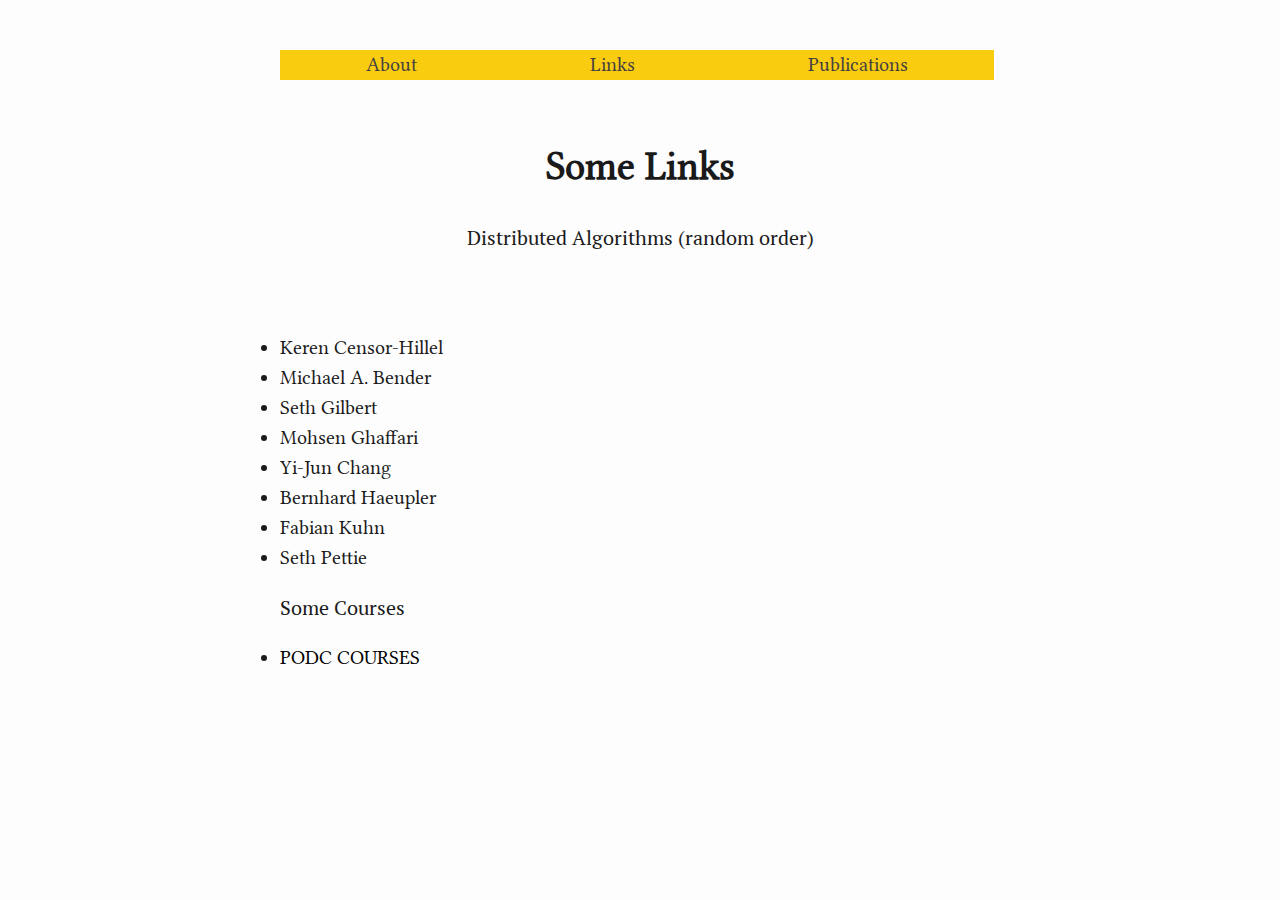
==== links.html @ d6410613 "Update links.html" ====
<!DOCTYPE html>
<html>
<head>
  <meta charset="utf-8" />
  <meta name="generator" content="pandoc" />
  <meta name="viewport" content="width=device-width, initial-scale=1.0, user-scalable=yes" />
  <meta name="description" content="Personal Page" />
  <title>Links</title>
  <link rel="stylesheet" href="/style.css">
  
  <!--[if lt IE 9]>
    <script src="//cdnjs.cloudflare.com/ajax/libs/html5shiv/3.7.3/html5shiv-printshiv.min.js"></script>
  <![endif]-->
</head>
<body>
<nav>
    <a href="/">About</a>
    <a href="links.html">Links</a>
    <a href="publication.html">Publications</a>
</nav>

<header id="title-block-header">
<h1 class="title">Some Links</h1>
<p class="subtitle">Distributed Algorithms (random order)</p>
</header>
<li><a href="https://dblp.org/pid/91/5597.html"> Keren Censor-Hillel  </a> </li>
<li><a href="https://dblp.org/pid/b/MichaelABender.html"> Michael A. Bender  </a> </li>
<li><a href="https://dblp.org/pid/84/3601.html"> Seth Gilbert </a> </li>
<li><a href="https://dblp.org/pid/33/5673.html">  Mohsen Ghaffari </a> </li>
<li><a href="https://sites.google.com/a/umich.edu/yi-jun-chang"> Yi-Jun Chang </a> </li>
<li><a href="https://dblp.org/pid/39/1043.html"> Bernhard Haeupler </a> </li>
<li><a href="https://dblp.org/pid/26/5426.html">  Fabian Kuhn </a> </li>
<li><a href="https://web.eecs.umich.edu/~pettie"> Seth Pettie </a> </li>


 <p class="subtitle">Some Courses </p>
  
<li><a href="https://disco.ethz.ch/courses/fs20/podc"><font color="black"> PODC COURSES </font></a> </li>
 
</body>
</html>
---- style.css ----
@import "ps-fonts.css";
    
    html {
      line-height: 1.5;
      font-family: linux-lin-r;
      font-size: 20px;
      color: #1a1a1a;
      background-color: #fdfdfd;
    }
     nav {
        display: flex;
        flex-wrap: wrap;
      }
      nav a {
        text-decoration: none;
        display: block;
        padding-left:  12%;
        padding-right: 12%;
        text-align: center;
        background-color: rgb(250, 204, 15);
        color: #464141;
        margin: 0;
      }
      nav a:hover {
        background-color: rgb(10,10,255);
        color: #ffffff;
      }

     li a:hover {
        background-color: rgb(10,10,225);
        color: #ffffff;
      }




    body {
      margin: 0 auto;
      max-width: 36em;
      padding-left: 50px;
      padding-right: 50px;
      padding-top: 50px;
      padding-bottom: 50px;
      hyphens: auto;
      overflow-wrap: break-word;
      text-rendering: optimizeLegibility;
      font-kerning: normal;
    }
    
     footer {
         position: fixed;
         left: 0;
         bottom: 1%;
         width: 100%;
         color: grey;
        text-align: center;
    }
    @media (max-width: 600px) {
      body {
        font-size: 0.9em;
        padding: 1em;
      }
    nav {
        display: flex;
        flex-wrap: wrap;
      }
      nav a {
        text-decoration: none;
        display: block;
        padding-left:  5%;
        padding-right: 10%;
        text-align: center;
        background-color: rgb(250, 204, 15);
        color: #464141;
        margin: 0;
      }
        
       nav a:hover {
        background-color: rgb(10,10,255);
        color: #ffffff;
      }

    }
    @media print {
      body {
        background-color: transparent;
        color: black;
        font-size: 12pt;
      }
      p, h2, h3 {
        orphans: 3;
        widows: 3;
      }
      h2, h3, h4 {
        page-break-after: avoid;
      }
    }
    p {
      margin: 1em 0;
      font-family: eqty-ta-r;
    }
   


    a {
      color: #1a1a1a;
      text-decoration: none;
    }
    a:visited {
      color: #1a1a1a;
    }
    img {
      max-width: 100%;
    }
    h1, h2, h3, h4, h5, h6 {
      margin-top: 1.4em;
    }
    h5, h6 {
      font-size: 1em;
      font-style: italic;
    }
    h6 {
      font-weight: normal;
    }
    ol, ul {
      padding-left: 1.7em;
      margin-top: 1em;
    }
    li > ol, li > ul {
      margin-top: 0;
    }
    blockquote {
      margin: 1em 0 1em 1.7em;
      padding-left: 1em;
      border-left: 2px solid #e6e6e6;
      color: #606060;
    }
    code {
      font-family: eqty-ta-i;
      font-size: 85%;
      margin: 0;
    }
    pre {
      margin: 1em 0;
      overflow: auto;
    }
    pre code {
      padding: 0;
      overflow: visible;
      overflow-wrap: normal;
    }
    .sourceCode {
     background-color: transparent;
     overflow: visible;
    }
    hr {
      background-color: #1a1a1a;
      border: none;
      height: 1px;
      margin: 1em 0;
    }
    table {
      margin: 1em 0;
      border-collapse: collapse;
      width: 100%;
      overflow-x: auto;
      display: block;
      font-variant-numeric: lining-nums tabular-nums;
    }
    table caption {
      margin-bottom: 0.75em;
    }
    tbody {
      margin-top: 0.5em;
      border-top: 1px solid #1a1a1a;
      border-bottom: 1px solid #1a1a1a;
    }
    th {
      border-top: 1px solid #1a1a1a;
      padding: 0.25em 0.5em 0.25em 0.5em;
    }
    td {
      padding: 0.125em 0.5em 0.25em 0.5em;
    }
    header {
      margin-bottom: 4em;
      text-align: center;
    }
    #TOC li {
      list-style: none;
    }
    #TOC a:not(:hover) {
      text-decoration: none;
    }
    code{white-space: pre-wrap;}
    span.smallcaps{font-variant: small-caps;}
    span.underline{text-decoration: underline;}
    div.column{display: inline-block; vertical-align: top; width: 50%;}
    div.hanging-indent{margin-left: 1.5em; text-indent: -1.5em;}
    ul.task-list{list-style: none;}
    .display.math{display: block; text-align: center; margin: 0.5rem auto;}
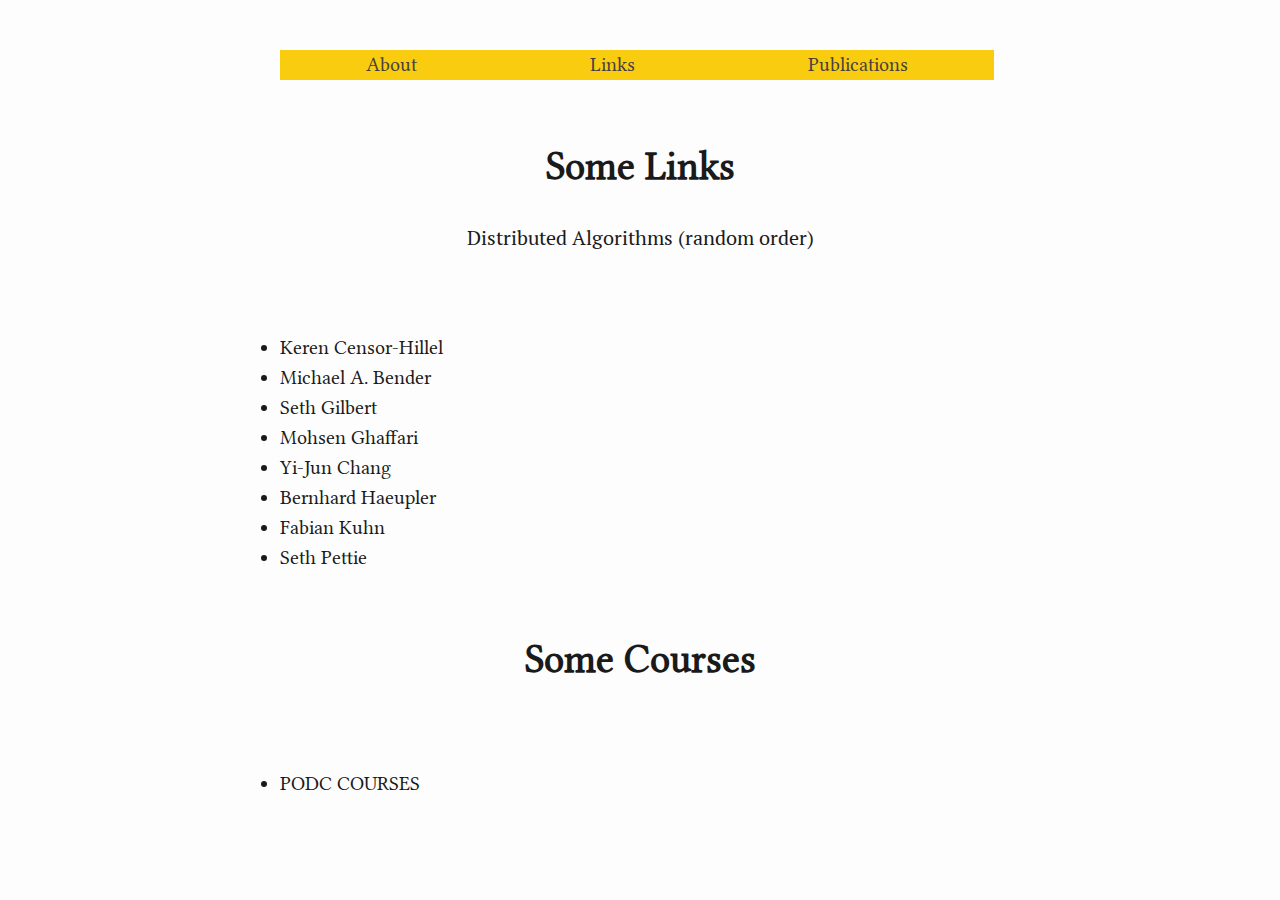
==== commit 6bef8c40: "Update links.html" ====
--- a/links.html
+++ b/links.html
@@ -33,9 +33,10 @@
 <li><a href="https://web.eecs.umich.edu/~pettie"> Seth Pettie </a> </li>
 
 
- <p class="subtitle">Some Courses </p>
-  
-<li><a href="https://disco.ethz.ch/courses/fs20/podc"><font color="black"> PODC COURSES </font></a> </li>
+<header id="title-block-header">
+<h1 class="title">Some Courses</h1>
+</header>
+<li><a href="https://disco.ethz.ch/courses/fs20/podc"> PODC COURSES </a> </li>
  
 </body>
 </html>
--- a/style.css
+++ b/style.css
@@ -27,7 +27,7 @@
       }
 
      li a:hover {
-        background-color: rgb(10,10,225);
+        background-color: rgb(10,10,255);
         color: #ffffff;
       }
 
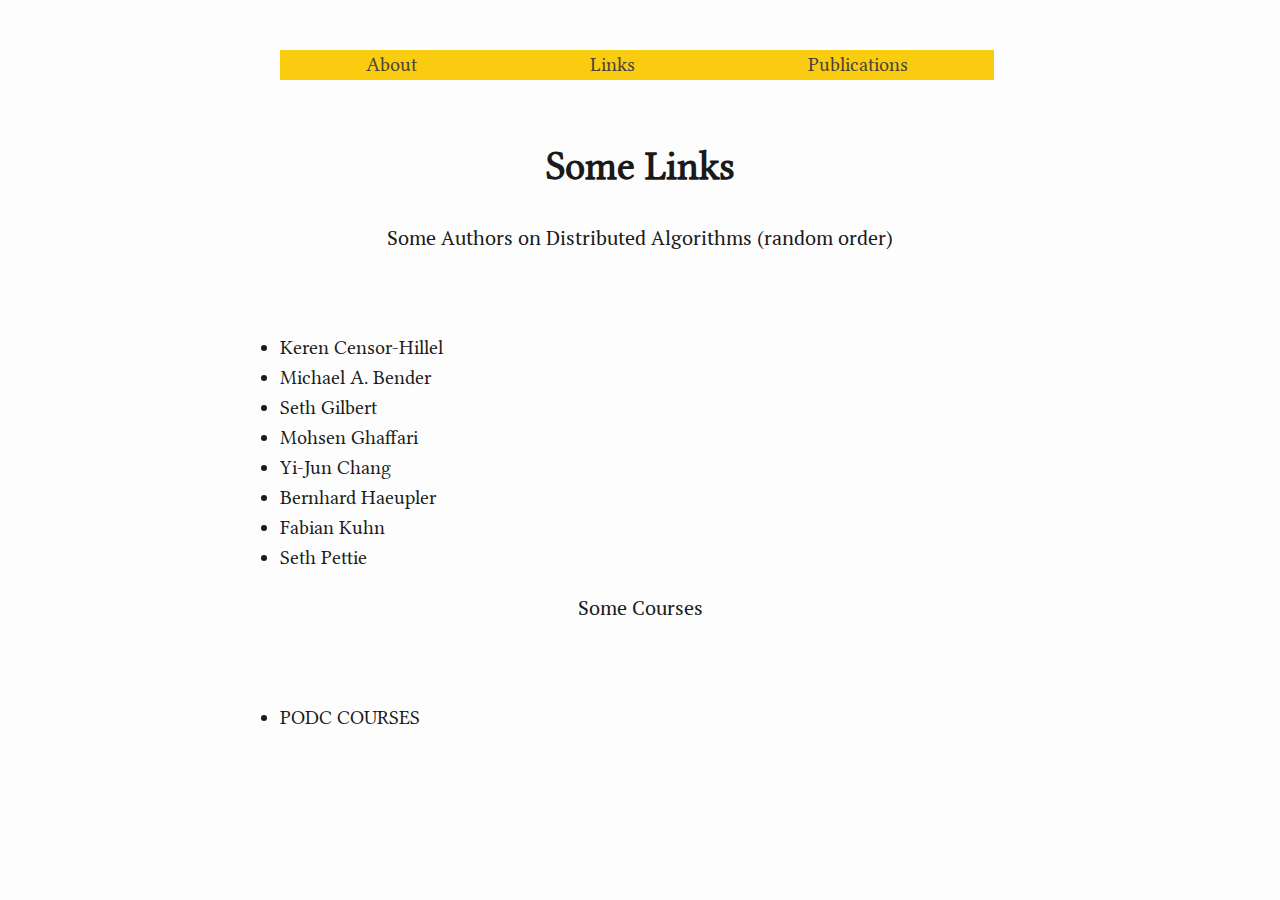
==== commit ec5145a5: "Update links.html" ====
--- a/links.html
+++ b/links.html
@@ -21,7 +21,7 @@
 
 <header id="title-block-header">
 <h1 class="title">Some Links</h1>
-<p class="subtitle">Distributed Algorithms (random order)</p>
+<p class="subtitle"> Some Authors on Distributed Algorithms (random order)</p>
 </header>
 <li><a href="https://dblp.org/pid/91/5597.html"> Keren Censor-Hillel  </a> </li>
 <li><a href="https://dblp.org/pid/b/MichaelABender.html"> Michael A. Bender  </a> </li>
@@ -34,7 +34,7 @@
 
 
 <header id="title-block-header">
-<h1 class="title">Some Courses</h1>
+<p class="subtitle">Some Courses</p>
 </header>
 <li><a href="https://disco.ethz.ch/courses/fs20/podc"> PODC COURSES </a> </li>
  
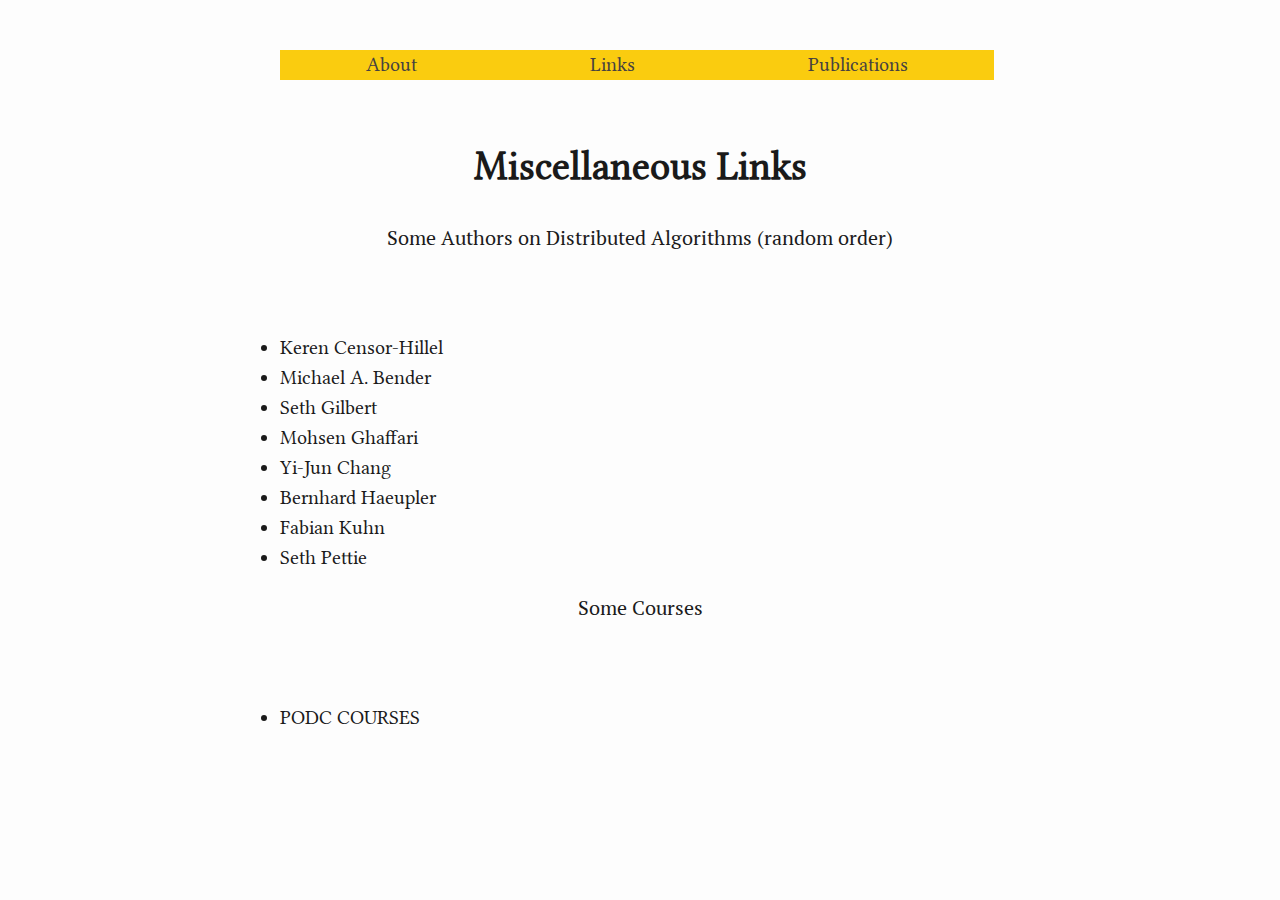
==== commit c59cf48f: "Update links.html" ====
--- a/links.html
+++ b/links.html
@@ -20,7 +20,7 @@
 </nav>
 
 <header id="title-block-header">
-<h1 class="title">Some Links</h1>
+<h1 class="title">Miscellaneous Links</h1>
 <p class="subtitle"> Some Authors on Distributed Algorithms (random order)</p>
 </header>
 <li><a href="https://dblp.org/pid/91/5597.html"> Keren Censor-Hillel  </a> </li>
--- a/style.css
+++ b/style.css
@@ -26,11 +26,7 @@
         color: #ffffff;
       }
 
-     li a:hover {
-        background-color: rgb(10,10,255);
-        color: #ffffff;
-      }
-
+ 
 
 
 
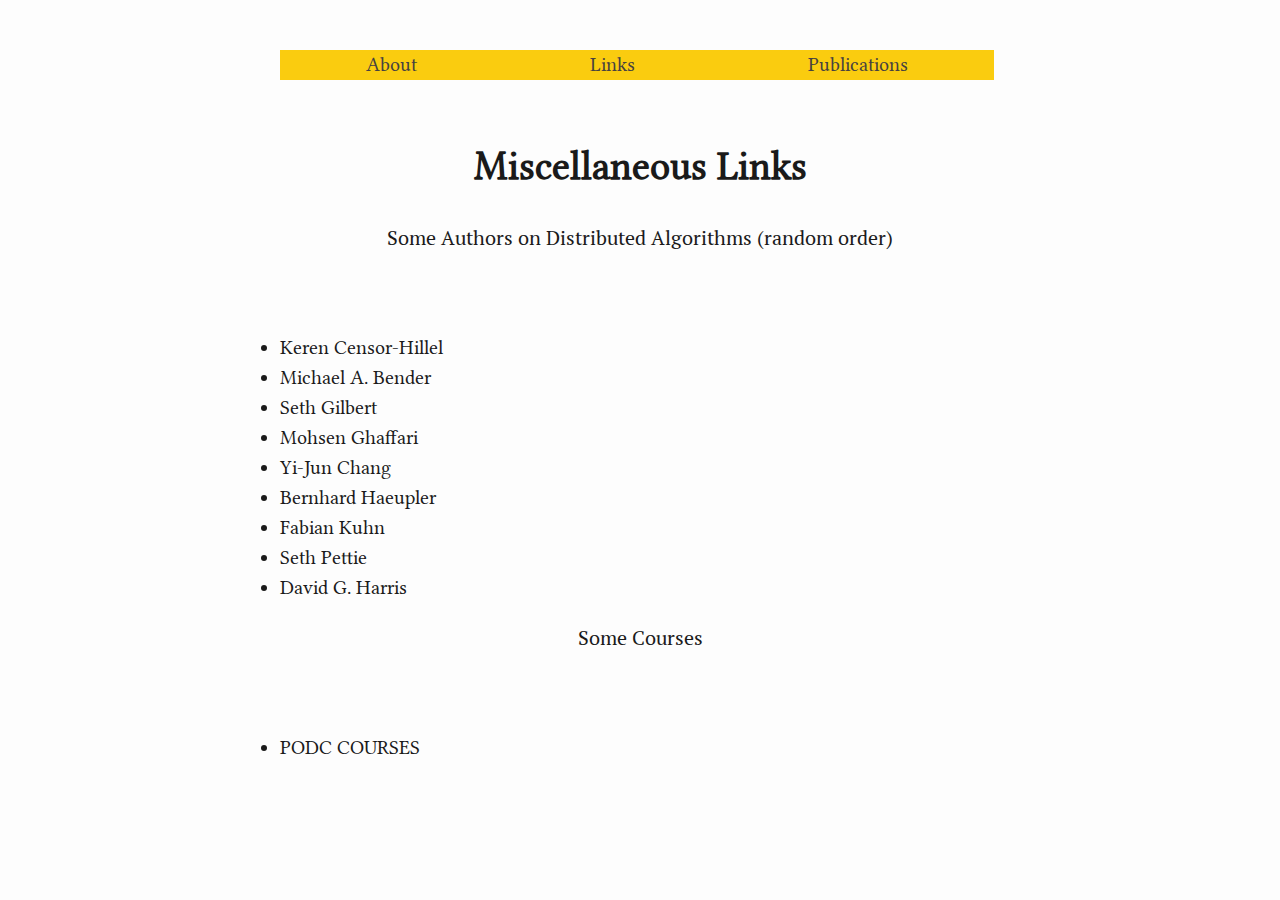
==== commit 9e5422c1: "Update links.html" ====
--- a/links.html
+++ b/links.html
@@ -31,6 +31,7 @@
 <li><a href="https://dblp.org/pid/39/1043.html"> Bernhard Haeupler </a> </li>
 <li><a href="https://dblp.org/pid/26/5426.html">  Fabian Kuhn </a> </li>
 <li><a href="https://web.eecs.umich.edu/~pettie"> Seth Pettie </a> </li>
+<li><a href="https://sites.google.com/site/davidgharriswebsite/home"> David G. Harris </li>
 
 
 <header id="title-block-header">
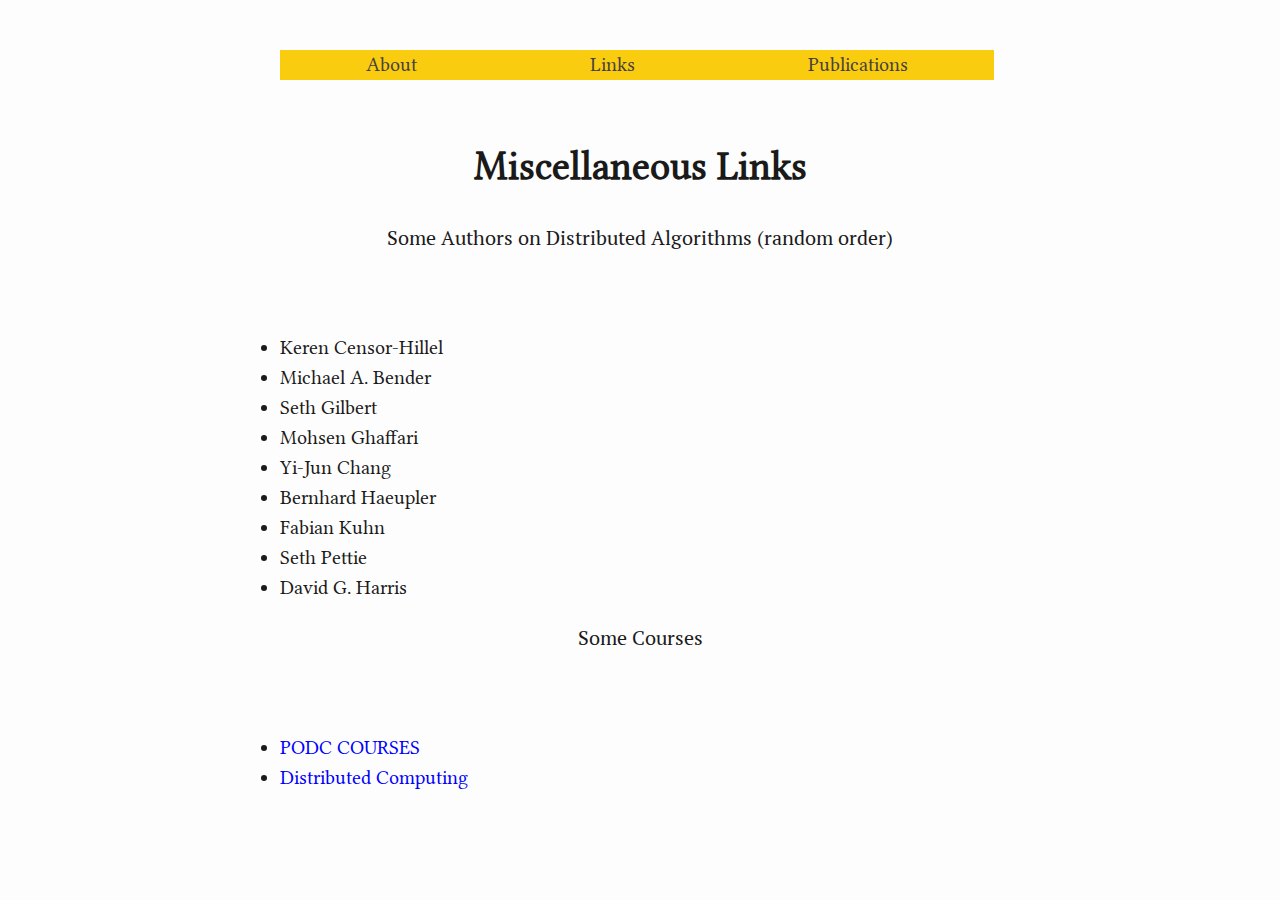
==== commit 0f69b46f: "Update links.html" ====
--- a/links.html
+++ b/links.html
@@ -37,7 +37,9 @@
 <header id="title-block-header">
 <p class="subtitle">Some Courses</p>
 </header>
-<li><a href="https://disco.ethz.ch/courses/fs20/podc"> PODC COURSES </a> </li>
+<li><a href="https://disco.ethz.ch/courses/fs20/podc"> <font color="blue" > PODC COURSES </font> </a> </li>
+<li><a href="https://www.weizmann.ac.il/math/parter/courses/distributed-graph-algorithms-s2023"> 
+  <font color="blue" > Distributed Computing </font> </li>
  
 </body>
 </html>
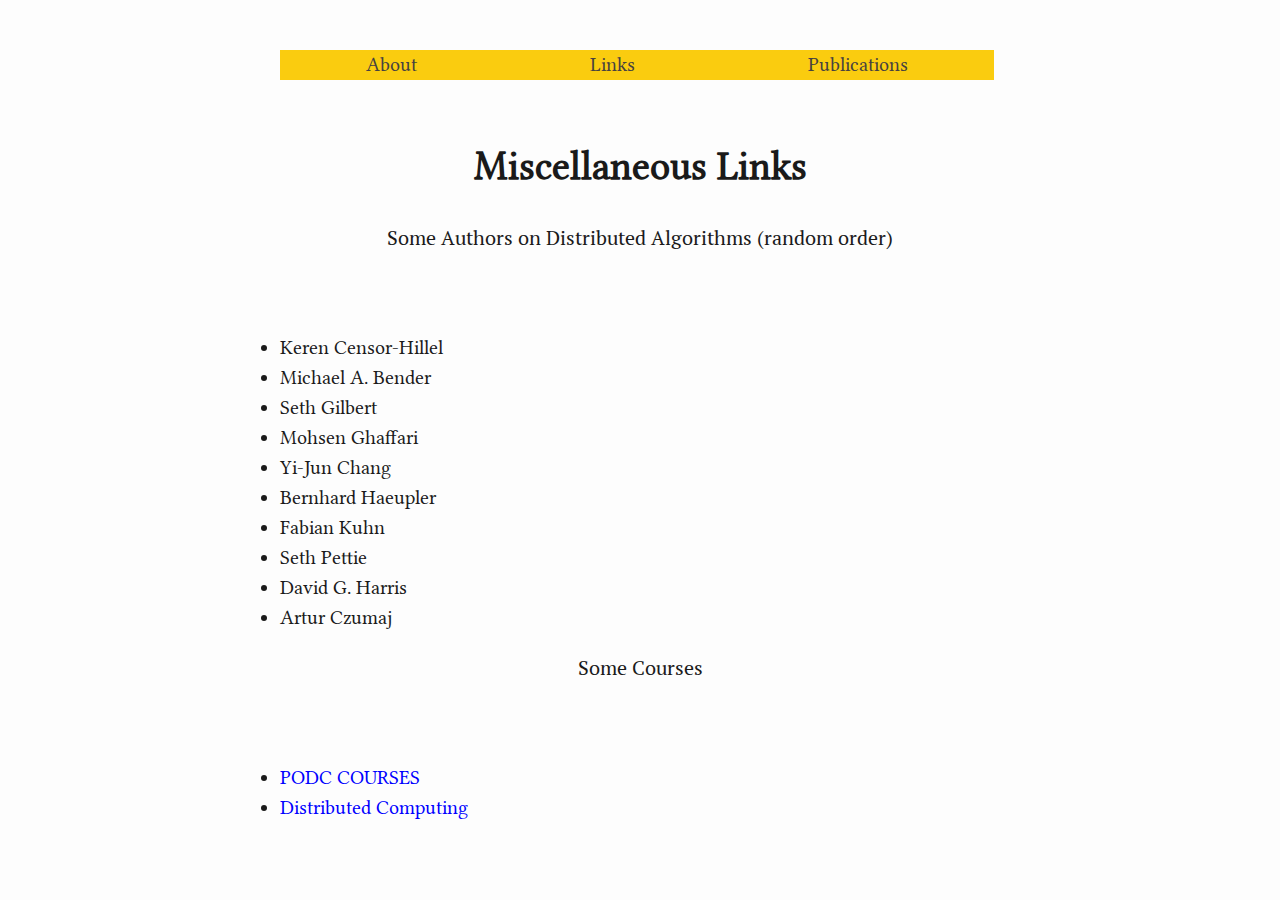
==== commit 998ec77f: "Update links.html" ====
--- a/links.html
+++ b/links.html
@@ -32,6 +32,7 @@
 <li><a href="https://dblp.org/pid/26/5426.html">  Fabian Kuhn </a> </li>
 <li><a href="https://web.eecs.umich.edu/~pettie"> Seth Pettie </a> </li>
 <li><a href="https://sites.google.com/site/davidgharriswebsite/home"> David G. Harris </li>
+<li><a href="https://dblp.org/pid/c/ArturCzumaj.html"> Artur Czumaj </li>
 
 
 <header id="title-block-header">
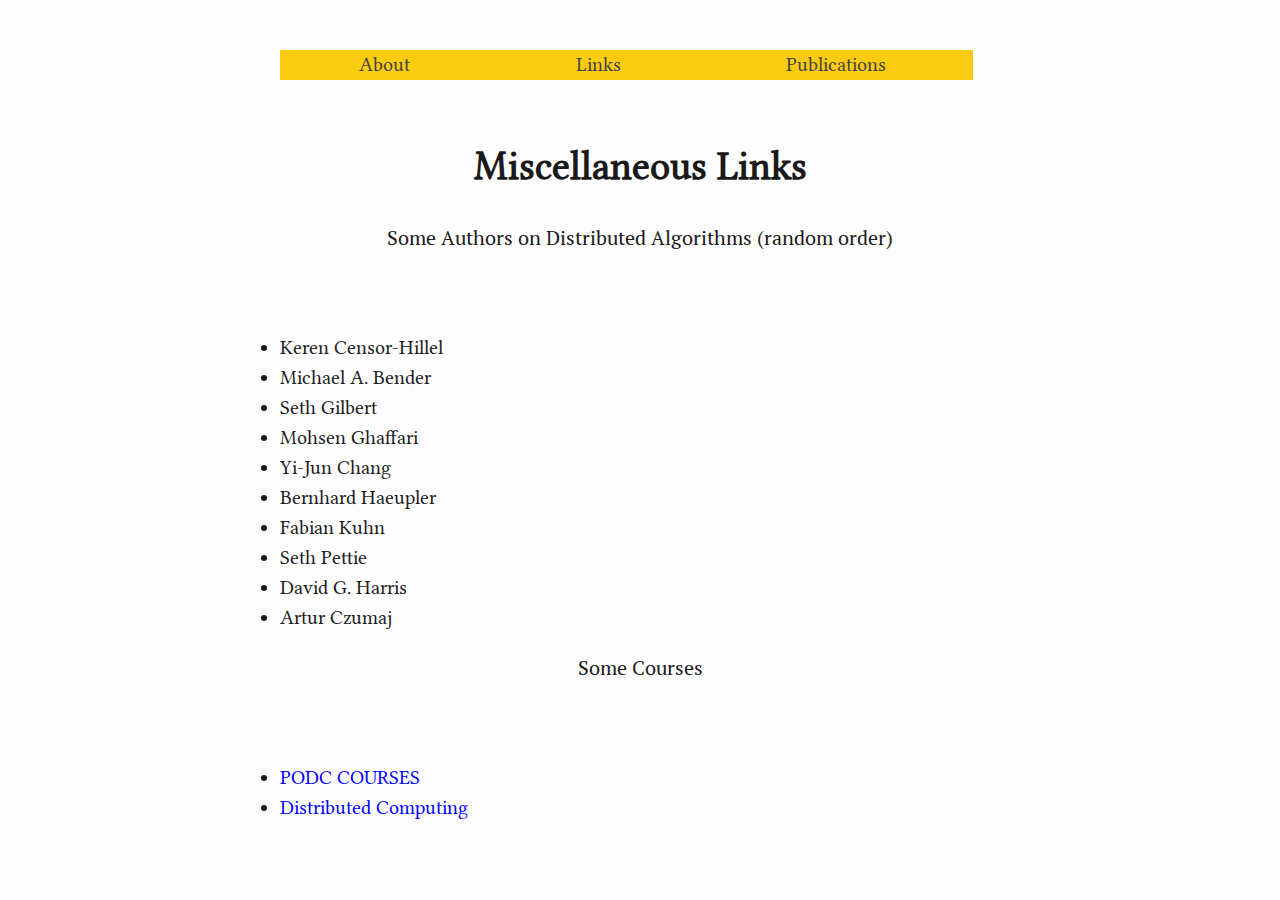
==== commit 4f7774b2: "Update links.html" ====
--- a/links.html
+++ b/links.html
@@ -27,7 +27,7 @@
 <li><a href="https://dblp.org/pid/b/MichaelABender.html"> Michael A. Bender  </a> </li>
 <li><a href="https://dblp.org/pid/84/3601.html"> Seth Gilbert </a> </li>
 <li><a href="https://dblp.org/pid/33/5673.html">  Mohsen Ghaffari </a> </li>
-<li><a href="https://sites.google.com/a/umich.edu/yi-jun-chang"> Yi-Jun Chang </a> </li>
+<li><a href="https://dblp.org/pid/138/4965.html"> Yi-Jun Chang </a> </li>
 <li><a href="https://dblp.org/pid/39/1043.html"> Bernhard Haeupler </a> </li>
 <li><a href="https://dblp.org/pid/26/5426.html">  Fabian Kuhn </a> </li>
 <li><a href="https://web.eecs.umich.edu/~pettie"> Seth Pettie </a> </li>
--- a/style.css
+++ b/style.css
@@ -14,7 +14,7 @@
       nav a {
         text-decoration: none;
         display: block;
-        padding-left:  12%;
+        padding-left:  11%;
         padding-right: 12%;
         text-align: center;
         background-color: rgb(250, 204, 15);
